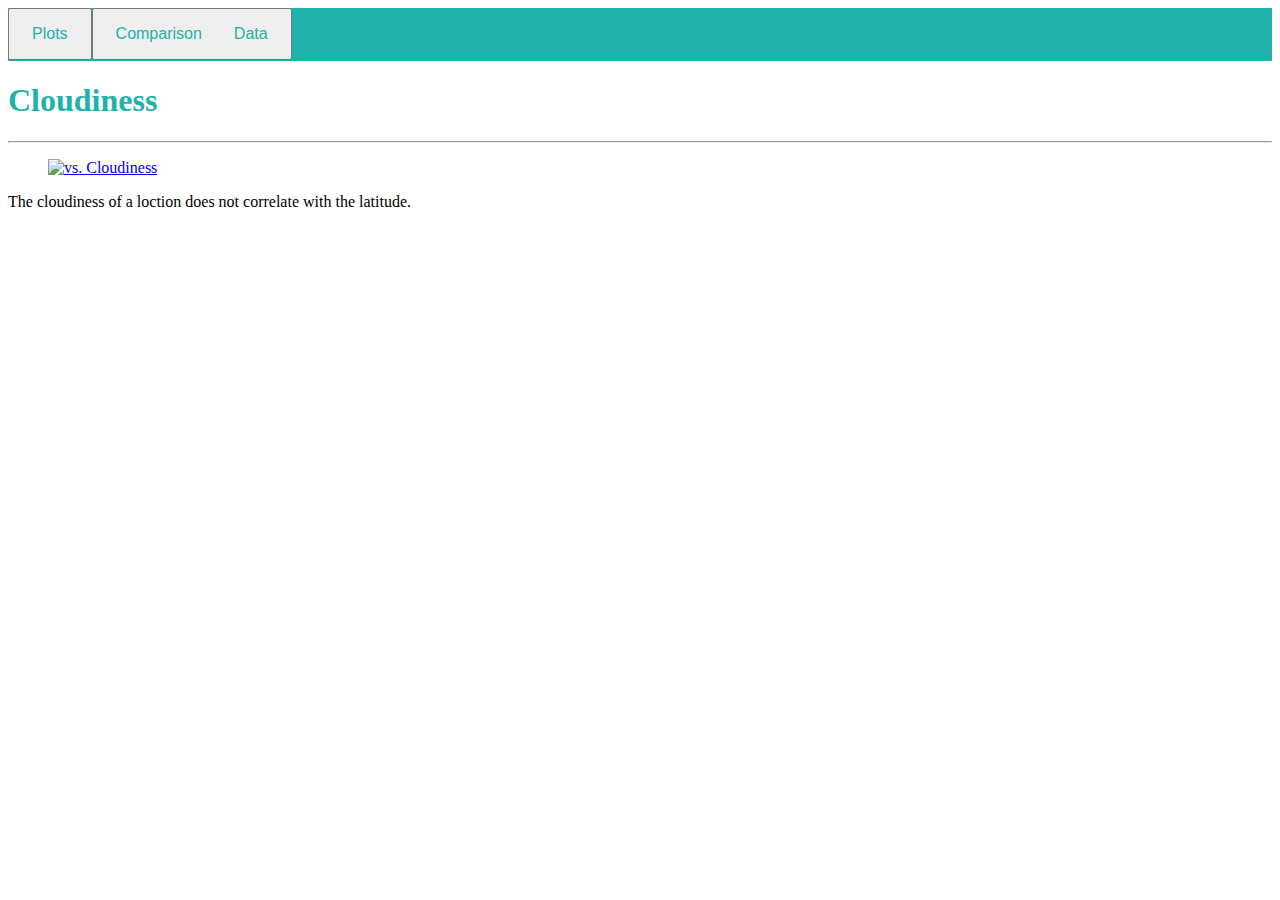
==== cloud.html @ d2e1aa9e "Add files via upload" ====
<!doctype html>

<html>
  <head>
  </head>

  <link rel="stylesheet" href="layout.css">

  <body>
    <header>
      <div class="navbar">
        <button class="navbar-toggler" type="button" data-toggle="collapse" data-target="#navbarSupportedContent" aria-controls="navbarSupportedContent" 
            aria-expanded="false" aria-label="Toggle navigation">
          <!-- <a href="plots.html">Plots</a> -->
          <a href="comparison.html">Comparison</a>
          <a href="data.html">Data</a>
          </button>
          <div class="dropdown">
            <button class="navbar-toggler" type="button" data-toggle="collapse" data-target="#navbarSupportedContent" aria-controls="navbarSupportedContent" 
            aria-expanded="false" aria-label="Toggle navigation"><a href="index.html">Plots</a>
              <span class="navbar-toggler-icon"></span> 
              <i class="fa fa-caret-down"></i>
            </button>
            <div class="dropdown-content">
              <a href="max.html">Max Temperature</a>
              <a href="hum.html">Humidity</a>
              <a href="cloud.html">Cloudiness</a>
              <a href="wind.html">Windspeed</a>
            </div>
          </div> 
        </div>
    </header>
    <h1>Cloudiness</h1>

    <p>
      <section>
        <hr>
        <figure>
          <a href="Resources/assets/images/Fig3.png">
            <img target="_blank" src="Resources/assets/images/Fig3.png" alt="vs. Cloudiness">
            </a>
            <p><em></em></p>
          </figure>
        </section>
    </p>
    <p>The cloudiness of a loction does not correlate with the latitude.</p>
    
  </body>
</html>
---- layout.css ----
<style>
body {
  font-family: Arial, Helvetica, sans-serif;
}

.navbar {
  overflow: hidden;
  background-color:lightseagreen;
}

.navbar a {
  float: left;
  font-size: 16px;
  color: lightseagreen;
  text-align: center;
  padding: 14px 16px;
  text-decoration: none;
}

.dropdown {
  float: left;
  overflow: hidden;
}

.dropdown .dropbtn {
  font-size: 16px;  
  border: none;
  outline: none;
  color: white;
  padding: 14px 16px;
  background-color: inherit;
  font-family: inherit;
  margin: 0;
}

.navbar a:hover, .dropdown:hover .dropbtn {
  background-color: white;
}

.dropdown-content {
  display: none;
  position: absolute;
  background-color: #f9f9f9;
  min-width: 160px;
  box-shadow: 0px 8px 16px 0px rgba(39, 192, 219, 0.2);
  z-index: 1;
}

.dropdown-content a {
  float: none;
  color: black;
  padding: 12px 16px;
  text-decoration: none;
  display: block;
  text-align: left;
}

.dropdown-content a:hover {
  background-color: #ddd;
}

.dropdown:hover .dropdown-content {
  display: block;
}

h1 {color: lightseagreen;
  
}

h2 {color: lightseagreen;

}
</style>
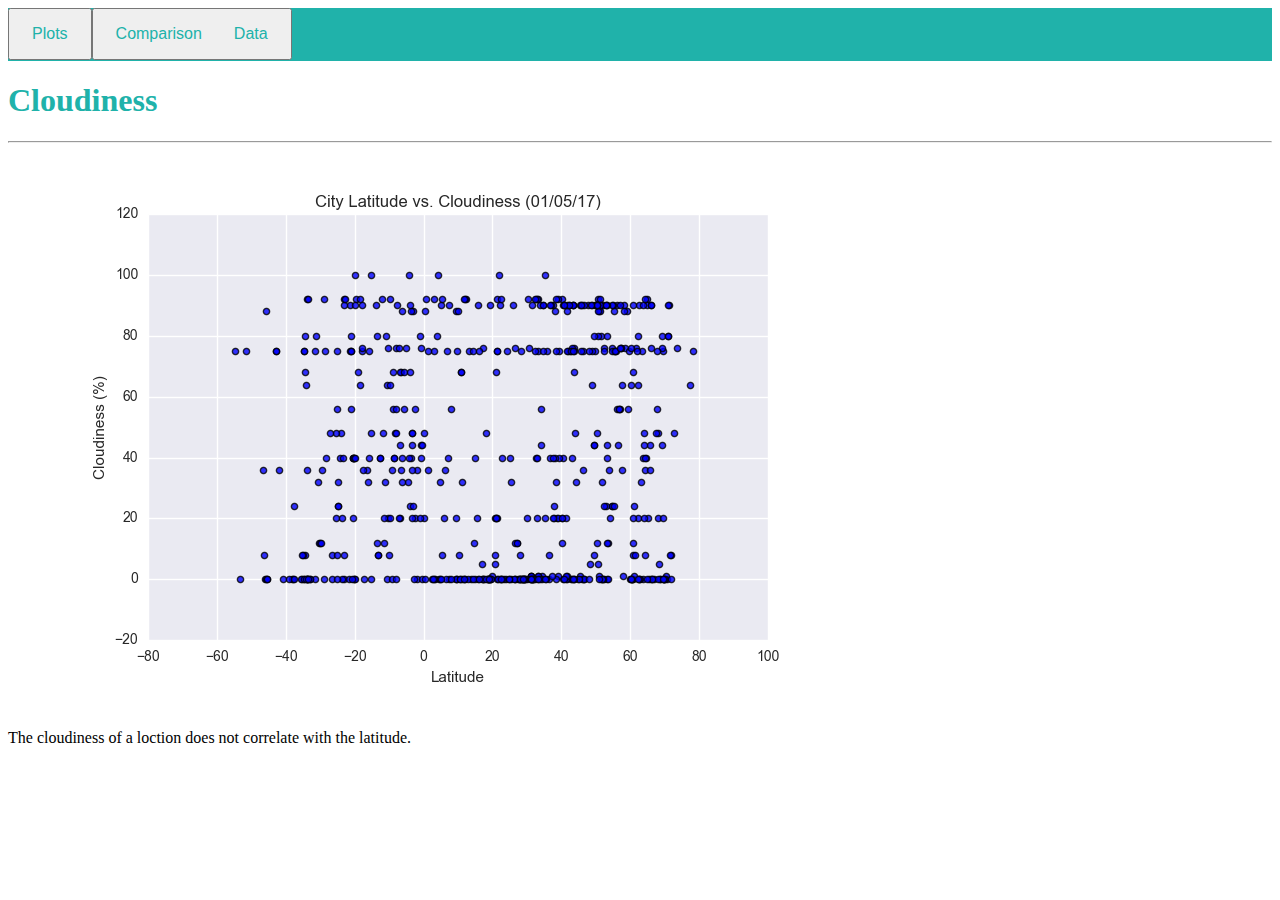
==== commit 48c5c836: "HW#4" ====
--- a/cloud.html
+++ b/cloud.html
@@ -1,49 +1,49 @@
-<!doctype html>
-
-<html>
-  <head>
-  </head>
-
-  <link rel="stylesheet" href="layout.css">
-
-  <body>
-    <header>
-      <div class="navbar">
-        <button class="navbar-toggler" type="button" data-toggle="collapse" data-target="#navbarSupportedContent" aria-controls="navbarSupportedContent" 
-            aria-expanded="false" aria-label="Toggle navigation">
-          <!-- <a href="plots.html">Plots</a> -->
-          <a href="comparison.html">Comparison</a>
-          <a href="data.html">Data</a>
-          </button>
-          <div class="dropdown">
-            <button class="navbar-toggler" type="button" data-toggle="collapse" data-target="#navbarSupportedContent" aria-controls="navbarSupportedContent" 
-            aria-expanded="false" aria-label="Toggle navigation"><a href="index.html">Plots</a>
-              <span class="navbar-toggler-icon"></span> 
-              <i class="fa fa-caret-down"></i>
-            </button>
-            <div class="dropdown-content">
-              <a href="max.html">Max Temperature</a>
-              <a href="hum.html">Humidity</a>
-              <a href="cloud.html">Cloudiness</a>
-              <a href="wind.html">Windspeed</a>
-            </div>
-          </div> 
-        </div>
-    </header>
-    <h1>Cloudiness</h1>
-
-    <p>
-      <section>
-        <hr>
-        <figure>
-          <a href="Resources/assets/images/Fig3.png">
-            <img target="_blank" src="Resources/assets/images/Fig3.png" alt="vs. Cloudiness">
-            </a>
-            <p><em></em></p>
-          </figure>
-        </section>
-    </p>
-    <p>The cloudiness of a loction does not correlate with the latitude.</p>
-    
-  </body>
-</html>
+<!doctype html>
+
+<html>
+  <head>
+  </head>
+
+  <link rel="stylesheet" href="layout.css">
+
+  <body>
+    <header>
+      <div class="navbar">
+        <button class="navbar-toggler" type="button" data-toggle="collapse" data-target="#navbarSupportedContent" aria-controls="navbarSupportedContent" 
+            aria-expanded="false" aria-label="Toggle navigation">
+          <!-- <a href="plots.html">Plots</a> -->
+          <a href="comparison.html">Comparison</a>
+          <a href="data.html">Data</a>
+          </button>
+          <div class="dropdown">
+            <button class="navbar-toggler" type="button" data-toggle="collapse" data-target="#navbarSupportedContent" aria-controls="navbarSupportedContent" 
+            aria-expanded="false" aria-label="Toggle navigation"><a href="index.html">Plots</a>
+              <span class="navbar-toggler-icon"></span> 
+              <i class="fa fa-caret-down"></i>
+            </button>
+            <div class="dropdown-content">
+              <a href="max.html">Max Temperature</a>
+              <a href="hum.html">Humidity</a>
+              <a href="cloud.html">Cloudiness</a>
+              <a href="wind.html">Windspeed</a>
+            </div>
+          </div> 
+        </div>
+    </header>
+    <h1>Cloudiness</h1>
+
+    <p>
+      <section>
+        <hr>
+        <figure>
+          <a href="Resources/assets/images/Fig3.png">
+            <img target="_blank" src="Resources/assets/images/Fig3.png" alt="vs. Cloudiness">
+            </a>
+            <p><em></em></p>
+          </figure>
+        </section>
+    </p>
+    <p>The cloudiness of a loction does not correlate with the latitude.</p>
+    
+  </body>
+</html>
--- a/layout.css
+++ b/layout.css
@@ -1,73 +1,73 @@
-<style>
-body {
-  font-family: Arial, Helvetica, sans-serif;
-}
-
-.navbar {
-  overflow: hidden;
-  background-color:lightseagreen;
-}
-
-.navbar a {
-  float: left;
-  font-size: 16px;
-  color: lightseagreen;
-  text-align: center;
-  padding: 14px 16px;
-  text-decoration: none;
-}
-
-.dropdown {
-  float: left;
-  overflow: hidden;
-}
-
-.dropdown .dropbtn {
-  font-size: 16px;  
-  border: none;
-  outline: none;
-  color: white;
-  padding: 14px 16px;
-  background-color: inherit;
-  font-family: inherit;
-  margin: 0;
-}
-
-.navbar a:hover, .dropdown:hover .dropbtn {
-  background-color: white;
-}
-
-.dropdown-content {
-  display: none;
-  position: absolute;
-  background-color: #f9f9f9;
-  min-width: 160px;
-  box-shadow: 0px 8px 16px 0px rgba(39, 192, 219, 0.2);
-  z-index: 1;
-}
-
-.dropdown-content a {
-  float: none;
-  color: black;
-  padding: 12px 16px;
-  text-decoration: none;
-  display: block;
-  text-align: left;
-}
-
-.dropdown-content a:hover {
-  background-color: #ddd;
-}
-
-.dropdown:hover .dropdown-content {
-  display: block;
-}
-
-h1 {color: lightseagreen;
-  
-}
-
-h2 {color: lightseagreen;
-
-}
+<style>
+body {
+  font-family: Arial, Helvetica, sans-serif;
+}
+
+.navbar {
+  overflow: hidden;
+  background-color:lightseagreen;
+}
+
+.navbar a {
+  float: left;
+  font-size: 16px;
+  color: lightseagreen;
+  text-align: center;
+  padding: 14px 16px;
+  text-decoration: none;
+}
+
+.dropdown {
+  float: left;
+  overflow: hidden;
+}
+
+.dropdown .dropbtn {
+  font-size: 16px;  
+  border: none;
+  outline: none;
+  color: white;
+  padding: 14px 16px;
+  background-color: inherit;
+  font-family: inherit;
+  margin: 0;
+}
+
+.navbar a:hover, .dropdown:hover .dropbtn {
+  background-color: white;
+}
+
+.dropdown-content {
+  display: none;
+  position: absolute;
+  background-color: #f9f9f9;
+  min-width: 160px;
+  box-shadow: 0px 8px 16px 0px rgba(39, 192, 219, 0.2);
+  z-index: 1;
+}
+
+.dropdown-content a {
+  float: none;
+  color: black;
+  padding: 12px 16px;
+  text-decoration: none;
+  display: block;
+  text-align: left;
+}
+
+.dropdown-content a:hover {
+  background-color: #ddd;
+}
+
+.dropdown:hover .dropdown-content {
+  display: block;
+}
+
+h1 {color: lightseagreen;
+  
+}
+
+h2 {color: lightseagreen;
+
+}
 </style>